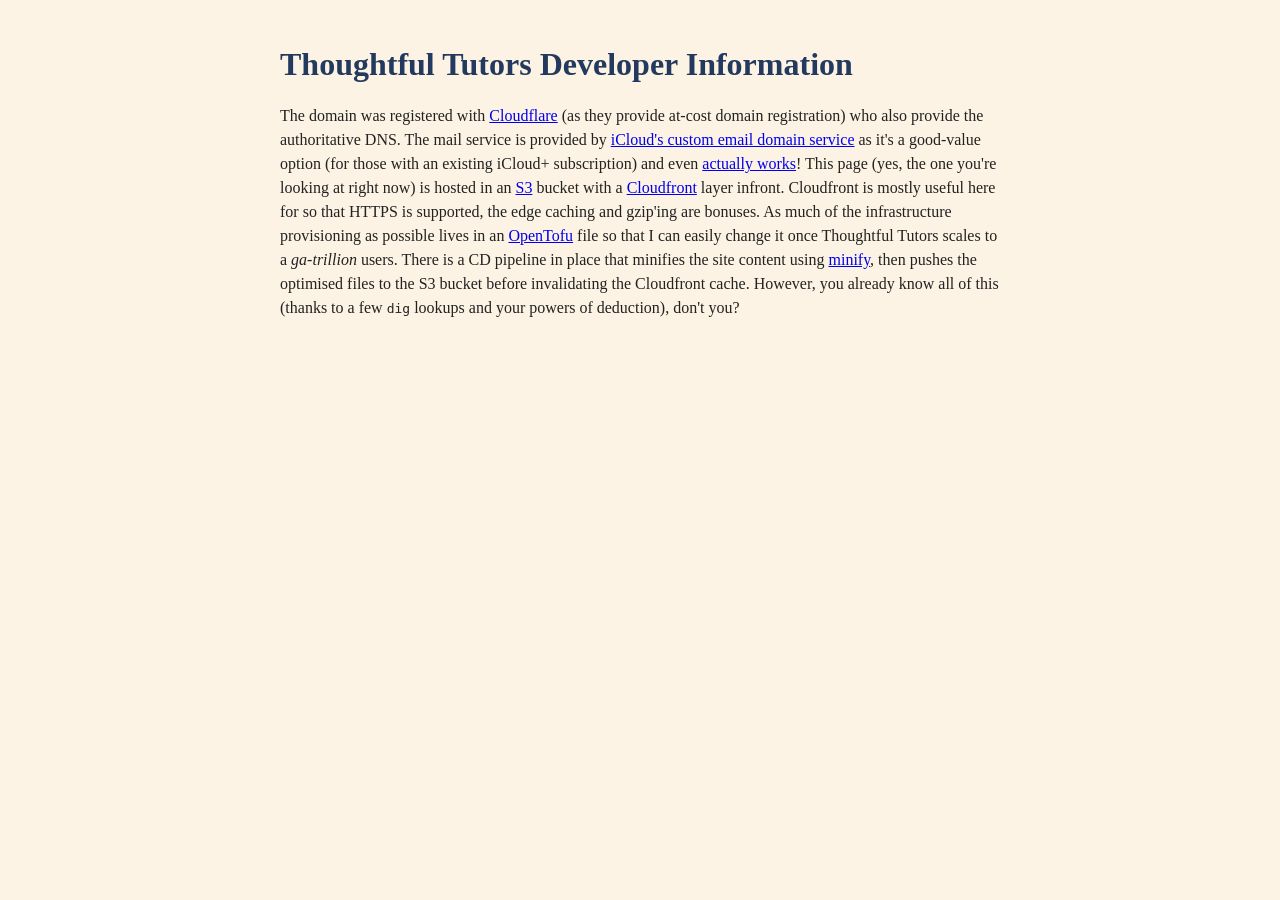
==== site/dev.html @ df53dada "feat: add the first round of copy changes" ====
<!DOCTYPE html>
<html lang="en-GB">
  <head>
    <meta charset="UTF-8">
    <meta name="viewport" content="width=device-width, initial-scale=1.0">
    <title>Thoughtful Tutors</title>
    <link rel="stylesheet" href="styles.css">
  </head>
  <body>
    <H1>Thoughtful Tutors Developer Information</H1>
    <p>
      The domain was registered with
      <a href="https://www.cloudflare.com/en-gb/products/registrar/">Cloudflare</a>
      (as they provide at-cost domain registration) who also provide the authoritative DNS.
      The mail service is provided by
      <a href="https://support.apple.com/en-gb/102540">iCloud's custom email domain service</a>
      as it's a good-value option (for those with an existing iCloud+ subscription) and even
      <a href="mailto:dev@thoughtfultutors.co.uk">actually works</a>!
      This page (yes, the one you're looking at right now) is hosted in an
      <a href="https://aws.amazon.com/s3/">S3</a>
      bucket with a
      <a href="https://aws.amazon.com/cloudfront/">Cloudfront</a>
      layer infront.
      Cloudfront is mostly useful here for so that HTTPS is supported, the edge caching and gzip'ing are bonuses. 
      As much of the infrastructure provisioning as possible lives in an
      <a href="https://opentofu.org/">OpenTofu</a>
      file so that I can easily change it once Thoughtful Tutors scales to a
      <i>ga-trillion</i>
      users.
      There is a CD pipeline in place that minifies the site content using
      <a href="https://github.com/tdewolff/minify/tree/master">minify</a>,
      then pushes the optimised files to the S3 bucket before invalidating the Cloudfront cache.
      However, you already know all of this (thanks to a few
      <code>dig</code>
      lookups and your powers of deduction), don't you?
    </p>
  </body>
</html>
---- site/styles.css ----
<style>
  /* Basic Reset */
  *, *::before, *::after {
    box-sizing: border-box;
  }

  body {
    margin: 0;
    font-family: "Georgia", "Times New Roman", serif;
    background-color: #fcf3e4; /* Similar to Financial Times paper tone */
    color: #222;
    line-height: 1.5;
    padding: 1rem;
    max-width: 720px;
    margin-left: auto;
    margin-right: auto;
  }

  h1, h2, h3 {
    color: #23395d;
    font-weight: 600;
    margin-top: 1.5rem;
    margin-bottom: 0.5rem;
  }

  h1 {
    font-size: 2rem;
  }

  h2 {
    font-size: 1.5rem;
  }

  h3 {
    font-size: 1.2rem;
  }

  p {
    margin-bottom: 1rem;
  }

  ul {
    list-style: inside disc;
    margin: 0 0 1rem 0;
    padding-left: 0;
  }

  li {
    margin-bottom: 0.25rem;
  }

  /* Dark mode */
  @media (prefers-color-scheme: dark) {
    body {
      background-color: #121212;
      color: #e0e0e0;
    }
    h1, h2, h3 {
      color: #81d8d0;
    }
    a {
      color: #80cbc4;
    }
  }
</style>
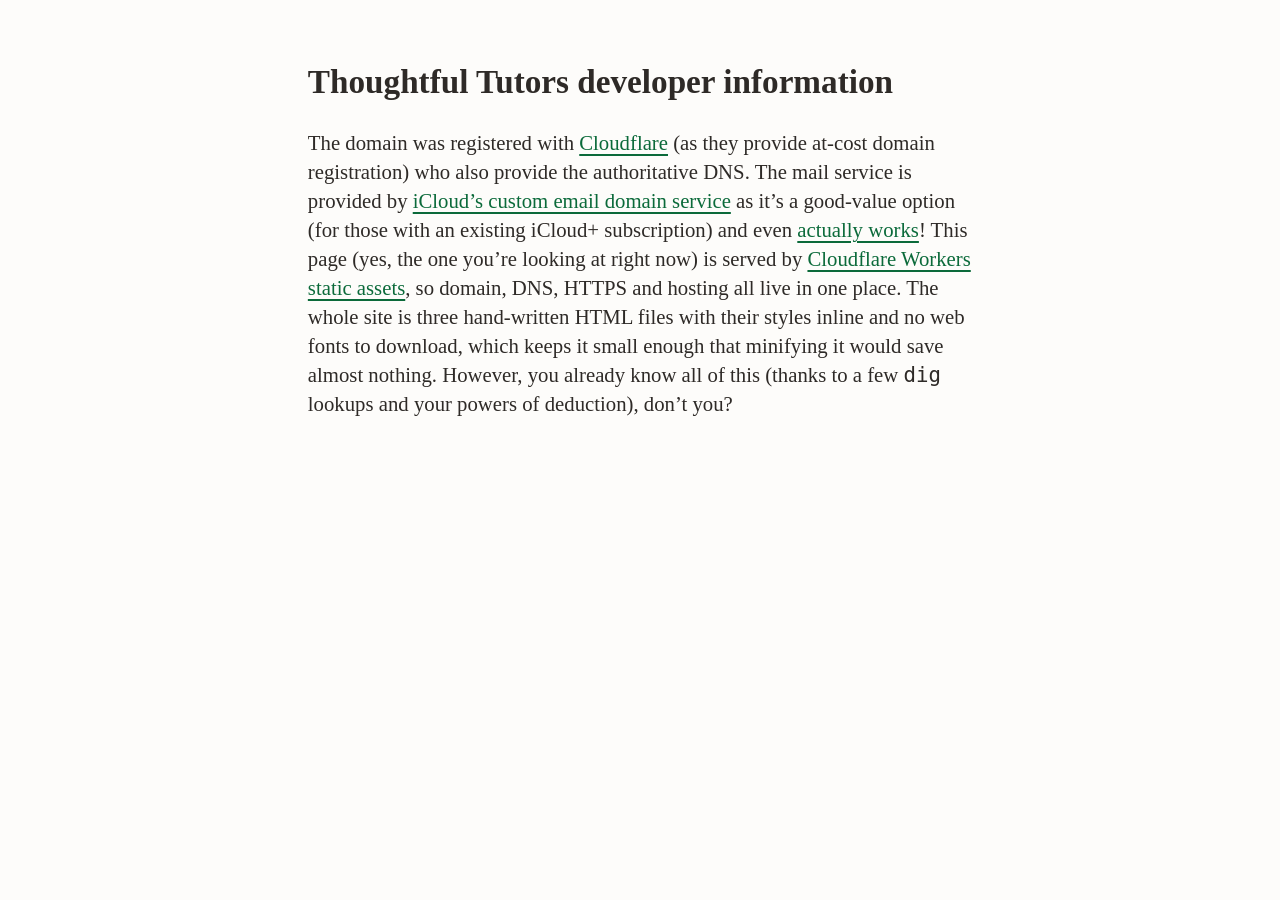
==== commit fab528c8: "feat!: move hosting from AWS to Cloudflare Workers and reset typography Serve site/ as Cloudflare Wo" ====
--- a/site/dev.html
+++ b/site/dev.html
@@ -3,36 +3,39 @@
   <head>
     <meta charset="UTF-8">
     <meta name="viewport" content="width=device-width, initial-scale=1.0">
-    <title>Thoughtful Tutors</title>
-    <link rel="stylesheet" href="styles.css">
+    <title>Developer information · Thoughtful Tutors</title>
+    <meta name="color-scheme" content="light dark">
+    <link rel="icon" href="data:,">
+    <style>
+      :root { --paper: #fdfcfa; --ink: #2e2a27; --link: #0b6a3a; }
+      @media (prefers-color-scheme: dark) { :root { --paper: #1c1b1a; --ink: #e6e1dc; --link: #7fd3a0; } }
+      html { font-size: clamp(18px, 15px + 0.45vw, 21px); }
+      body { margin: 0; padding: 3rem max(1.25rem, 5vw); background: var(--paper); color: var(--ink); font-family: Charter, "Bitstream Charter", "Sitka Text", Cambria, Georgia, serif; line-height: 1.4; }
+      main { max-width: 32rem; margin-inline: auto; }
+      h1 { font-size: 1.6em; line-height: 1.2; margin: 0 0 0.8em; }
+      a { color: var(--link); text-underline-offset: 0.18em; }
+    </style>
   </head>
   <body>
-    <H1>Thoughtful Tutors Developer Information</H1>
-    <p>
-      The domain was registered with
-      <a href="https://www.cloudflare.com/en-gb/products/registrar/">Cloudflare</a>
-      (as they provide at-cost domain registration) who also provide the authoritative DNS.
-      The mail service is provided by
-      <a href="https://support.apple.com/en-gb/102540">iCloud's custom email domain service</a>
-      as it's a good-value option (for those with an existing iCloud+ subscription) and even
-      <a href="mailto:dev@thoughtfultutors.co.uk">actually works</a>!
-      This page (yes, the one you're looking at right now) is hosted in an
-      <a href="https://aws.amazon.com/s3/">S3</a>
-      bucket with a
-      <a href="https://aws.amazon.com/cloudfront/">Cloudfront</a>
-      layer infront.
-      Cloudfront is mostly useful here for so that HTTPS is supported, the edge caching and gzip'ing are bonuses. 
-      As much of the infrastructure provisioning as possible lives in an
-      <a href="https://opentofu.org/">OpenTofu</a>
-      file so that I can easily change it once Thoughtful Tutors scales to a
-      <i>ga-trillion</i>
-      users.
-      There is a CD pipeline in place that minifies the site content using
-      <a href="https://github.com/tdewolff/minify/tree/master">minify</a>,
-      then pushes the optimised files to the S3 bucket before invalidating the Cloudfront cache.
-      However, you already know all of this (thanks to a few
-      <code>dig</code>
-      lookups and your powers of deduction), don't you?
-    </p>
+    <main>
+      <h1>Thoughtful Tutors developer information</h1>
+      <p>
+        The domain was registered with
+        <a href="https://www.cloudflare.com/en-gb/products/registrar/">Cloudflare</a>
+        (as they provide at-cost domain registration) who also provide the authoritative DNS.
+        The mail service is provided by
+        <a href="https://support.apple.com/en-gb/102540">iCloud’s custom email domain service</a>
+        as it’s a good-value option (for those with an existing iCloud+ subscription) and even
+        <a href="mailto:dev@thoughtfultutors.co.uk">actually works</a>!
+        This page (yes, the one you’re looking at right now) is served by
+        <a href="https://developers.cloudflare.com/workers/static-assets/">Cloudflare Workers static assets</a>,
+        so domain, DNS, HTTPS and hosting all live in one place.
+        The whole site is three hand-written HTML files with their styles inline and no web fonts to download,
+        which keeps it small enough that minifying it would save almost nothing.
+        However, you already know all of this (thanks to a few
+        <code>dig</code>
+        lookups and your powers of deduction), don’t you?
+      </p>
+    </main>
   </body>
 </html>
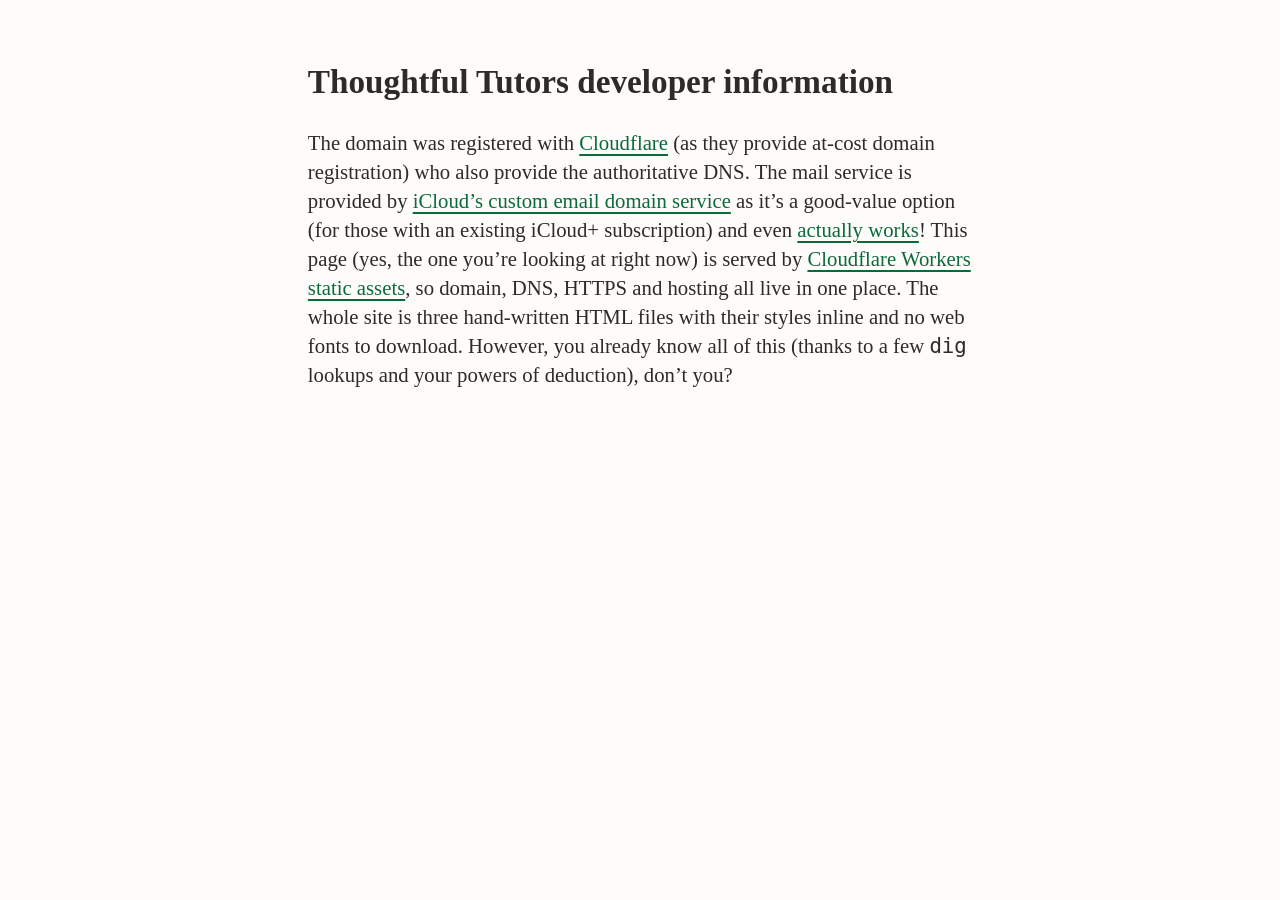
==== commit cc1fbf22: "docs: simplify the prose in the README and dev page" ====
--- a/site/dev.html
+++ b/site/dev.html
@@ -30,8 +30,7 @@
         This page (yes, the one you’re looking at right now) is served by
         <a href="https://developers.cloudflare.com/workers/static-assets/">Cloudflare Workers static assets</a>,
         so domain, DNS, HTTPS and hosting all live in one place.
-        The whole site is three hand-written HTML files with their styles inline and no web fonts to download,
-        which keeps it small enough that minifying it would save almost nothing.
+        The whole site is three hand-written HTML files with their styles inline and no web fonts to download.
         However, you already know all of this (thanks to a few
         <code>dig</code>
         lookups and your powers of deduction), don’t you?
